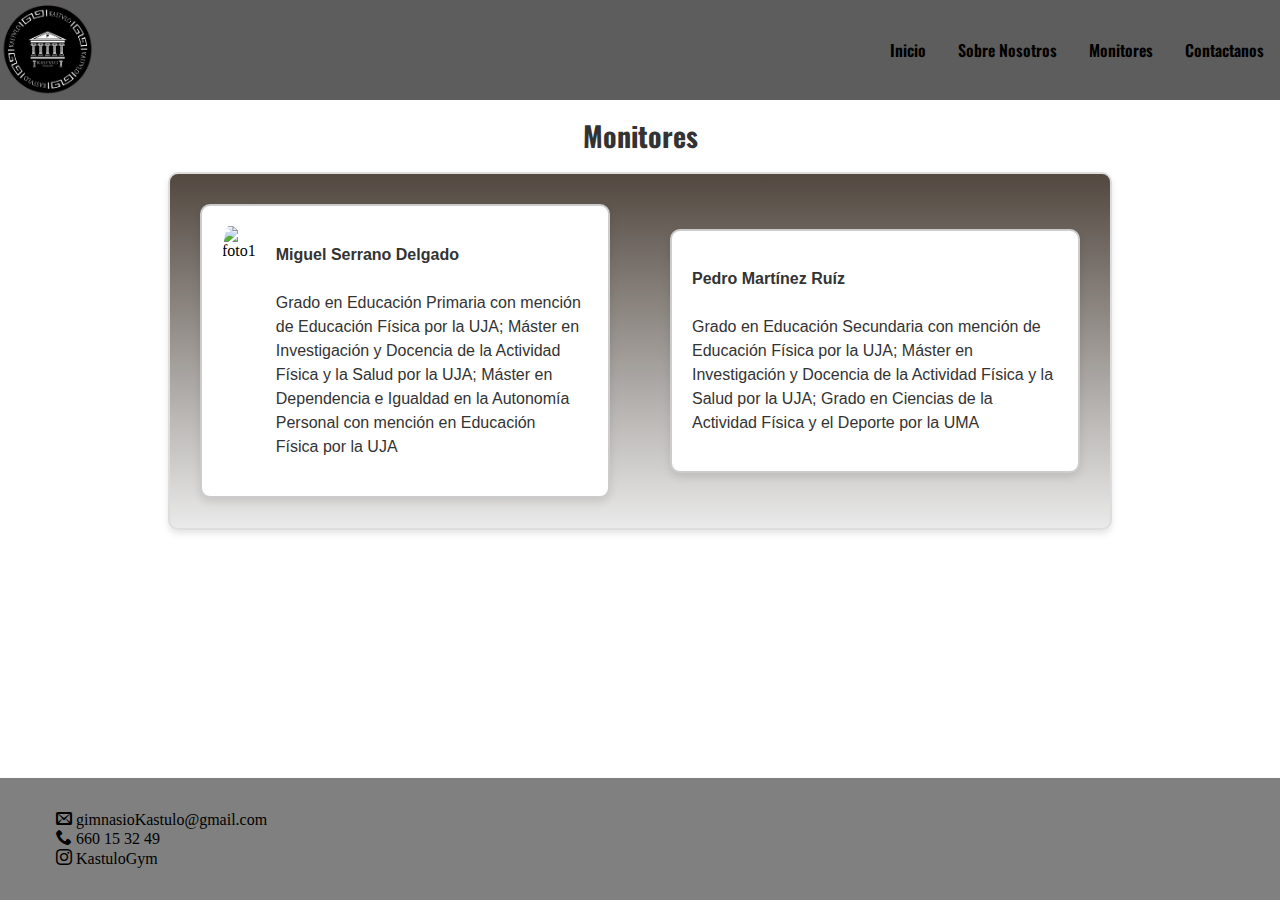
==== monitores.html @ bcd48ed7 "Inicial" ====
<!DOCTYPE html>
<html lang="en">
<head>
    <meta charset="UTF-8">
    <meta name="viewport" content="width=device-width, initial-scale=1.0">
    <title>Monitores</title>
    <link rel="stylesheet" href="normalice.css">
    <link rel="stylesheet" href="monitores.css">
    <link rel="stylesheet" href="https://i.icomoon.io/public/temp/24d061eac1/UntitledProject/style.css">
    <link rel="stylesheet" href="icomoon/style.css">
    <link rel="shortcun icon" href="Imagenes/KastuloLoho.jpg">
    <link rel="preconnect" href="https://fonts.googleapis.com">
    <link rel="preconnect" href="https://fonts.gstatic.com" crossorigin>
    <link href="https://fonts.googleapis.com/css2?family=Badeen+Display&family=Oswald:wght@200..700&family=Sour+Gummy:ital,wght@0,100..900;1,100..900&display=swap" rel="stylesheet">
  

</head>
<body>
    
    <header>

        <img class="logo" src="Imagenes/KastuloLoho.jpg" alt="logo">
 
         <ul class="main-nav" >
             <li><a class="fonts" href="index.html">Inicio</a></li>
             <li><a class="fonts" href="index.html">Sobre Nosotros</a></li>
             <li><a class="fonts" href="#section1">Monitores</a></li>
             <li><a class="fonts" href="contacto.html">Contactanos</a></li>
         </ul>
         
     </header>
 
     <main>
        <section>
            
            <h2 class="titulo-monitores">Monitores</h2>

            <div class="monitores">
                <div class="monitor1">
                    <img src="Imagenes/Miguel1.jpg" alt="foto1"> 
                    <p><b>Miguel Serrano Delgado</b> <br><br> Grado en Educación Primaria con mención de Educación Física por la UJA; Máster en Investigación y Docencia de la Actividad Física y la Salud por la UJA; Máster en Dependencia e Igualdad en la Autonomía Personal con mención en Educación Física por la UJA</p>
                </div>

                <div class="monitor2">
                   
                    <p><b>Pedro Martínez Ruíz</b> <br><br> Grado en Educación Secundaria con mención de Educación Física por la UJA; Máster en Investigación y Docencia de la Actividad Física y la Salud por la UJA; Grado en Ciencias de la Actividad Física y el Deporte por la UMA</p>
                </div>
            </div>
     
            
        </section>
     </main>

     <footer>
        <ul>
            <li><span class="icon-envelop"></span> gimnasioKastulo@gmail.com</li>
            <li><span class="icon-phone"></span> 660 15 32 49</li>
            <li><span class="icon-instagram"></span> KastuloGym</li>
        </ul>
    </footer>
</body>
</html>
---- normalice.css ----
/*! normalize.css v8.0.1 | MIT License | github.com/necolas/normalize.css */

/* Document
   ========================================================================== */

/**
 * 1. Correct the line height in all browsers.
 * 2. Prevent adjustments of font size after orientation changes in iOS.
 */

 html {
    line-height: 1.15; /* 1 */
    -webkit-text-size-adjust: 100%; /* 2 */
  }
  
  /* Sections
     ========================================================================== */
  
  /**
   * Remove the margin in all browsers.
   */
  
  body {
    margin: 0;
  }
  
  /**
   * Render the `main` element consistently in IE.
   */
  
  main {
    display: block;
  }
  
  /**
   * Correct the font size and margin on `h1` elements within `section` and
   * `article` contexts in Chrome, Firefox, and Safari.
   */
  
  h1 {
    font-size: 2em;
    margin: 0.67em 0;
  }
  
  /* Grouping content
     ========================================================================== */
  
  /**
   * 1. Add the correct box sizing in Firefox.
   * 2. Show the overflow in Edge and IE.
   */
  
  hr {
    box-sizing: content-box; /* 1 */
    height: 0; /* 1 */
    overflow: visible; /* 2 */
  }
  
  /**
   * 1. Correct the inheritance and scaling of font size in all browsers.
   * 2. Correct the odd `em` font sizing in all browsers.
   */
  
  pre {
    font-family: monospace, monospace; /* 1 */
    font-size: 1em; /* 2 */
  }
  
  /* Text-level semantics
     ========================================================================== */
  
  /**
   * Remove the gray background on active links in IE 10.
   */
  
  a {
    background-color: transparent;
  }
  
  /**
   * 1. Remove the bottom border in Chrome 57-
   * 2. Add the correct text decoration in Chrome, Edge, IE, Opera, and Safari.
   */
  
  abbr[title] {
    border-bottom: none; /* 1 */
    text-decoration: underline; /* 2 */
    text-decoration: underline dotted; /* 2 */
  }
  
  /**
   * Add the correct font weight in Chrome, Edge, and Safari.
   */
  
  b,
  strong {
    font-weight: bolder;
  }
  
  /**
   * 1. Correct the inheritance and scaling of font size in all browsers.
   * 2. Correct the odd `em` font sizing in all browsers.
   */
  
  code,
  kbd,
  samp {
    font-family: monospace, monospace; /* 1 */
    font-size: 1em; /* 2 */
  }
  
  /**
   * Add the correct font size in all browsers.
   */
  
  small {
    font-size: 80%;
  }
  
  /**
   * Prevent `sub` and `sup` elements from affecting the line height in
   * all browsers.
   */
  
  sub,
  sup {
    font-size: 75%;
    line-height: 0;
    position: relative;
    vertical-align: baseline;
  }
  
  sub {
    bottom: -0.25em;
  }
  
  sup {
    top: -0.5em;
  }
  
  /* Embedded content
     ========================================================================== */
  
  /**
   * Remove the border on images inside links in IE 10.
   */
  
  img {
    border-style: none;
  }
  
  /* Forms
     ========================================================================== */
  
  /**
   * 1. Change the font styles in all browsers.
   * 2. Remove the margin in Firefox and Safari.
   */
  
  button,
  input,
  optgroup,
  select,
  textarea {
    font-family: inherit; /* 1 */
    font-size: 100%; /* 1 */
    line-height: 1.15; /* 1 */
    margin: 0; /* 2 */
  }
  
  /**
   * Show the overflow in IE.
   * 1. Show the overflow in Edge.
   */
  
  button,
  input { /* 1 */
    overflow: visible;
  }
  
  /**
   * Remove the inheritance of text transform in Edge, Firefox, and IE.
   * 1. Remove the inheritance of text transform in Firefox.
   */
  
  button,
  select { /* 1 */
    text-transform: none;
  }
  
  /**
   * Correct the inability to style clickable types in iOS and Safari.
   */
  
  button,
  [type="button"],
  [type="reset"],
  [type="submit"] {
    -webkit-appearance: button;
  }
  
  /**
   * Remove the inner border and padding in Firefox.
   */
  
  button::-moz-focus-inner,
  [type="button"]::-moz-focus-inner,
  [type="reset"]::-moz-focus-inner,
  [type="submit"]::-moz-focus-inner {
    border-style: none;
    padding: 0;
  }
  
  /**
   * Restore the focus styles unset by the previous rule.
   */
  
  button:-moz-focusring,
  [type="button"]:-moz-focusring,
  [type="reset"]:-moz-focusring,
  [type="submit"]:-moz-focusring {
    outline: 1px dotted ButtonText;
  }
  
  /**
   * Correct the padding in Firefox.
   */
  
  fieldset {
    padding: 0.35em 0.75em 0.625em;
  }
  
  /**
   * 1. Correct the text wrapping in Edge and IE.
   * 2. Correct the color inheritance from `fieldset` elements in IE.
   * 3. Remove the padding so developers are not caught out when they zero out
   *    `fieldset` elements in all browsers.
   */
  
  legend {
    box-sizing: border-box; /* 1 */
    color: inherit; /* 2 */
    display: table; /* 1 */
    max-width: 100%; /* 1 */
    padding: 0; /* 3 */
    white-space: normal; /* 1 */
  }
  
  /**
   * Add the correct vertical alignment in Chrome, Firefox, and Opera.
   */
  
  progress {
    vertical-align: baseline;
  }
  
  /**
   * Remove the default vertical scrollbar in IE 10+.
   */
  
  textarea {
    overflow: auto;
  }
  
  /**
   * 1. Add the correct box sizing in IE 10.
   * 2. Remove the padding in IE 10.
   */
  
  [type="checkbox"],
  [type="radio"] {
    box-sizing: border-box; /* 1 */
    padding: 0; /* 2 */
  }
  
  /**
   * Correct the cursor style of increment and decrement buttons in Chrome.
   */
  
  [type="number"]::-webkit-inner-spin-button,
  [type="number"]::-webkit-outer-spin-button {
    height: auto;
  }
  
  /**
   * 1. Correct the odd appearance in Chrome and Safari.
   * 2. Correct the outline style in Safari.
   */
  
  [type="search"] {
    -webkit-appearance: textfield; /* 1 */
    outline-offset: -2px; /* 2 */
  }
  
  /**
   * Remove the inner padding in Chrome and Safari on macOS.
   */
  
  [type="search"]::-webkit-search-decoration {
    -webkit-appearance: none;
  }
  
  /**
   * 1. Correct the inability to style clickable types in iOS and Safari.
   * 2. Change font properties to `inherit` in Safari.
   */
  
  ::-webkit-file-upload-button {
    -webkit-appearance: button; /* 1 */
    font: inherit; /* 2 */
  }
  
  /* Interactive
     ========================================================================== */
  
  /*
   * Add the correct display in Edge, IE 10+, and Firefox.
   */
  
  details {
    display: block;
  }
  
  /*
   * Add the correct display in all browsers.
   */
  
  summary {
    display: list-item;
  }
  
  /* Misc
     ========================================================================== */
  
  /**
   * Add the correct display in IE 10+.
   */
  
  template {
    display: none;
  }
  
  /**
   * Add the correct display in IE 10.
   */
  
  [hidden] {
    display: none;
  }
---- monitores.css ----
.fonts {
  font-family: "Oswald", sans-serif;
  font-optical-sizing: auto;
  font-weight: 700px;
  font-style: normal;
  }
  
body {
  min-height: 100vh; 
  display: flex; 
  justify-content: start;
  width: 100%;
  flex-direction: column;
  }
  
  
header {
  height: 100px;
  width: 100%;
  position: fixed;
  top: 0;
  left: 0;
  display: flex;
  justify-content: space-between;     
  align-items: center;
  box-sizing: border-box;
  transition: 0.5s; 
  background-color: #5d5d5d;
  z-index: 1000;
  }
  
.logo {
  height: 90%;
  float: left;
  }
  
.main-nav {
  display: flex;
  justify-content: center;
  align-items: stretch;
  list-style-type: none;
  height: 100%;
  margin: 0;
  padding: 0;
  }


.main-nav li {
  margin: 0;
  padding: 0 1rem;
  font-weight: 600;
  cursor: pointer;
  transition: 0.5s;
  color: white;
  list-style-type: none;
  display: flex;
  align-items: center;
  justify-content: center;
  height: 100%;
  }
  
.main-nav li a {
  color: black;
  text-decoration: none;
  height: 100%;
  display: flex;
  align-items: center;
  justify-content: center;
  }
  
.main-nav li:hover {
  background-color: gray;
  color: gray;
  }

.titulo-monitores {
  text-align: center;
  font-family: "Oswald", sans-serif;
  font-size: 28px;
  font-weight: 700;
  color: #333;
  margin-bottom: 20px;
  margin-top: 120px;
 }
    
.monitores {
  display: flex;
  flex-direction: row;
  justify-content: center;
  align-items: center;   
  gap: 40px;           
  height: auto;         
  padding: 20px;
  margin: 20px auto;     
  max-width: 900px;       
  border: 2px solid #ddd;
  border-radius: 10px;
  box-shadow: 0 4px 6px rgba(0, 0, 0, 0.1);
  background: linear-gradient(to bottom, #524840, #eaeaea);
}

.monitor1, .monitor2 {
  display: flex;
  align-items: center;
  flex: 1;
  padding: 20px;
  margin: 10px;
  border: 2px solid #ccc;
  border-radius: 10px;
  background-color: #fff;
  box-shadow: 0 4px 8px rgba(0, 0, 0, 0.1);
  transition: transform 0.3s, box-shadow 0.3s;
}

.monitor1:hover, .monitor2:hover {
  transform: scale(1.05);
  box-shadow: 0 8px 16px rgba(0, 0, 0, 0.2);
}

.monitor1 img {
  order: -1; 
  width: 150px;
  height: 250px;
  border-radius: 20%;
  margin-right: 20px;
}

.monitor2 img {
  width: 100px;
  height: 100px;
  border-radius: 50%;
  margin-left: 20px;
}

.monitor1 p, .monitor2 p {
  font-family: 'Arial', sans-serif;
  font-size: 16px;
  color: #333;
  line-height: 1.5;
  text-align: left;
}

@media (max-width: 600px) {
  .monitores {
    flex-direction: column;
    padding: 10px;
    margin: 80px auto;
  }

  .monitor1, .monitor2 {
    flex-direction: column;
    align-items: center;
    margin: 10px 0;
  }

  .monitor1 img, .monitor2 img {
    margin: 0 0 10px 0;
  }

  .monitor1 p, .monitor2 p {
    text-align: center;
  }
}
footer {
  background-color: gray;
  height: 100%; 
  text-align: start;
  color: white;
  padding: 1rem;
  margin-top: auto;
}

footer ul {
  list-style-type: none;
  color: black;
}
---- icomoon/style.css ----
@font-face {
  font-family: 'icomoon';
  src:  url('fonts/icomoon.eot?p85ibh');
  src:  url('fonts/icomoon.eot?p85ibh#iefix') format('embedded-opentype'),
    url('fonts/icomoon.ttf?p85ibh') format('truetype'),
    url('fonts/icomoon.woff?p85ibh') format('woff'),
    url('fonts/icomoon.svg?p85ibh#icomoon') format('svg');
  font-weight: normal;
  font-style: normal;
  font-display: block;
}

[class^="icon-"], [class*=" icon-"] {
  /* use !important to prevent issues with browser extensions that change fonts */
  font-family: 'icomoon' !important;
  speak: never;
  font-style: normal;
  font-weight: normal;
  font-variant: normal;
  text-transform: none;
  line-height: 1;

  /* Better Font Rendering =========== */
  -webkit-font-smoothing: antialiased;
  -moz-osx-font-smoothing: grayscale;
}

.icon-phone:before {
  content: "\e942";
}
.icon-envelop:before {
  content: "\e945";
}
.icon-instagram:before {
  content: "\ea92";
}
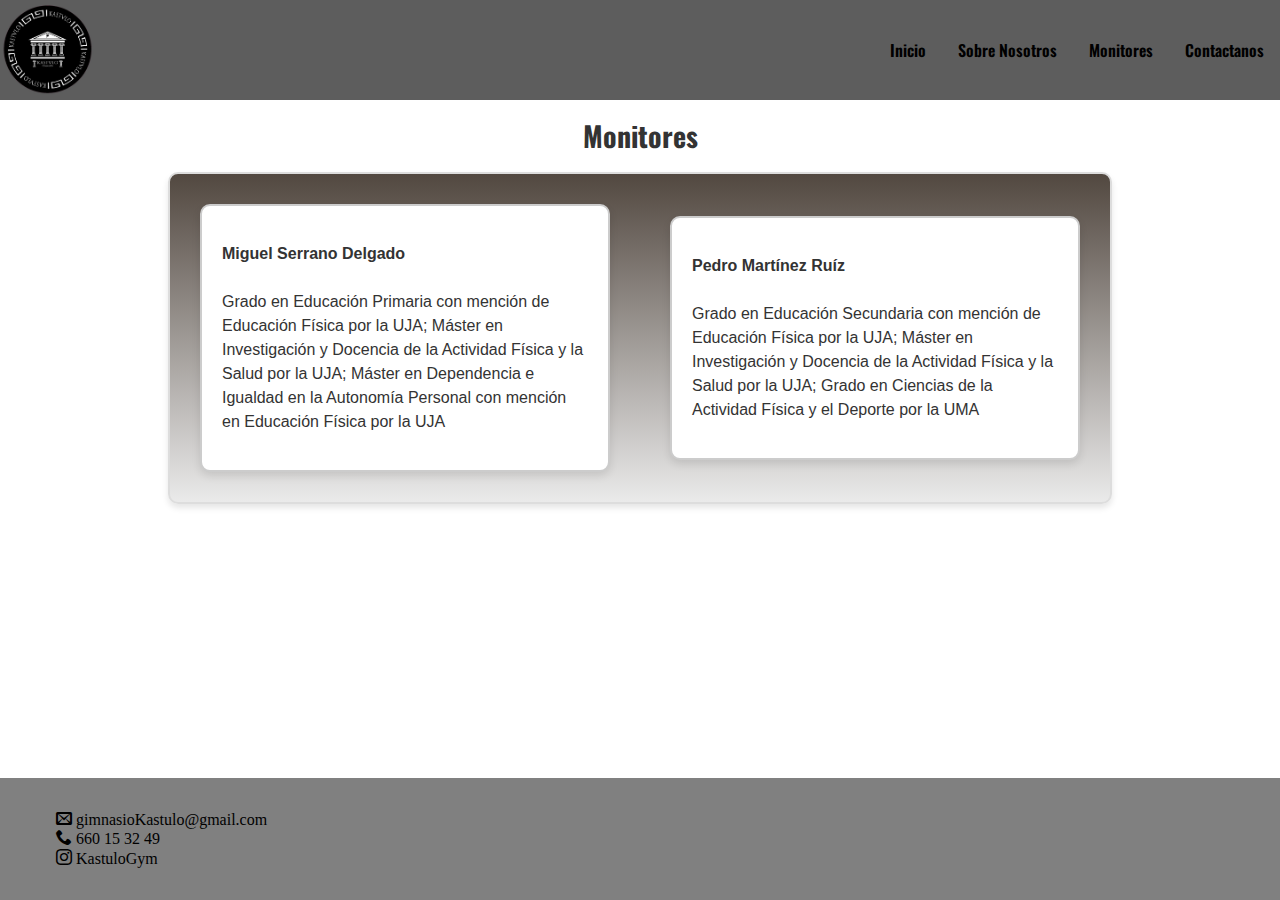
==== commit ff127dce: "Update monitores.html" ====
--- a/monitores.html
+++ b/monitores.html
@@ -37,12 +37,10 @@
 
             <div class="monitores">
                 <div class="monitor1">
-                    <img src="Imagenes/Miguel1.jpg" alt="foto1"> 
                     <p><b>Miguel Serrano Delgado</b> <br><br> Grado en Educación Primaria con mención de Educación Física por la UJA; Máster en Investigación y Docencia de la Actividad Física y la Salud por la UJA; Máster en Dependencia e Igualdad en la Autonomía Personal con mención en Educación Física por la UJA</p>
                 </div>
 
                 <div class="monitor2">
-                   
                     <p><b>Pedro Martínez Ruíz</b> <br><br> Grado en Educación Secundaria con mención de Educación Física por la UJA; Máster en Investigación y Docencia de la Actividad Física y la Salud por la UJA; Grado en Ciencias de la Actividad Física y el Deporte por la UMA</p>
                 </div>
             </div>
@@ -59,4 +57,4 @@
         </ul>
     </footer>
 </body>
-</html>+</html>
